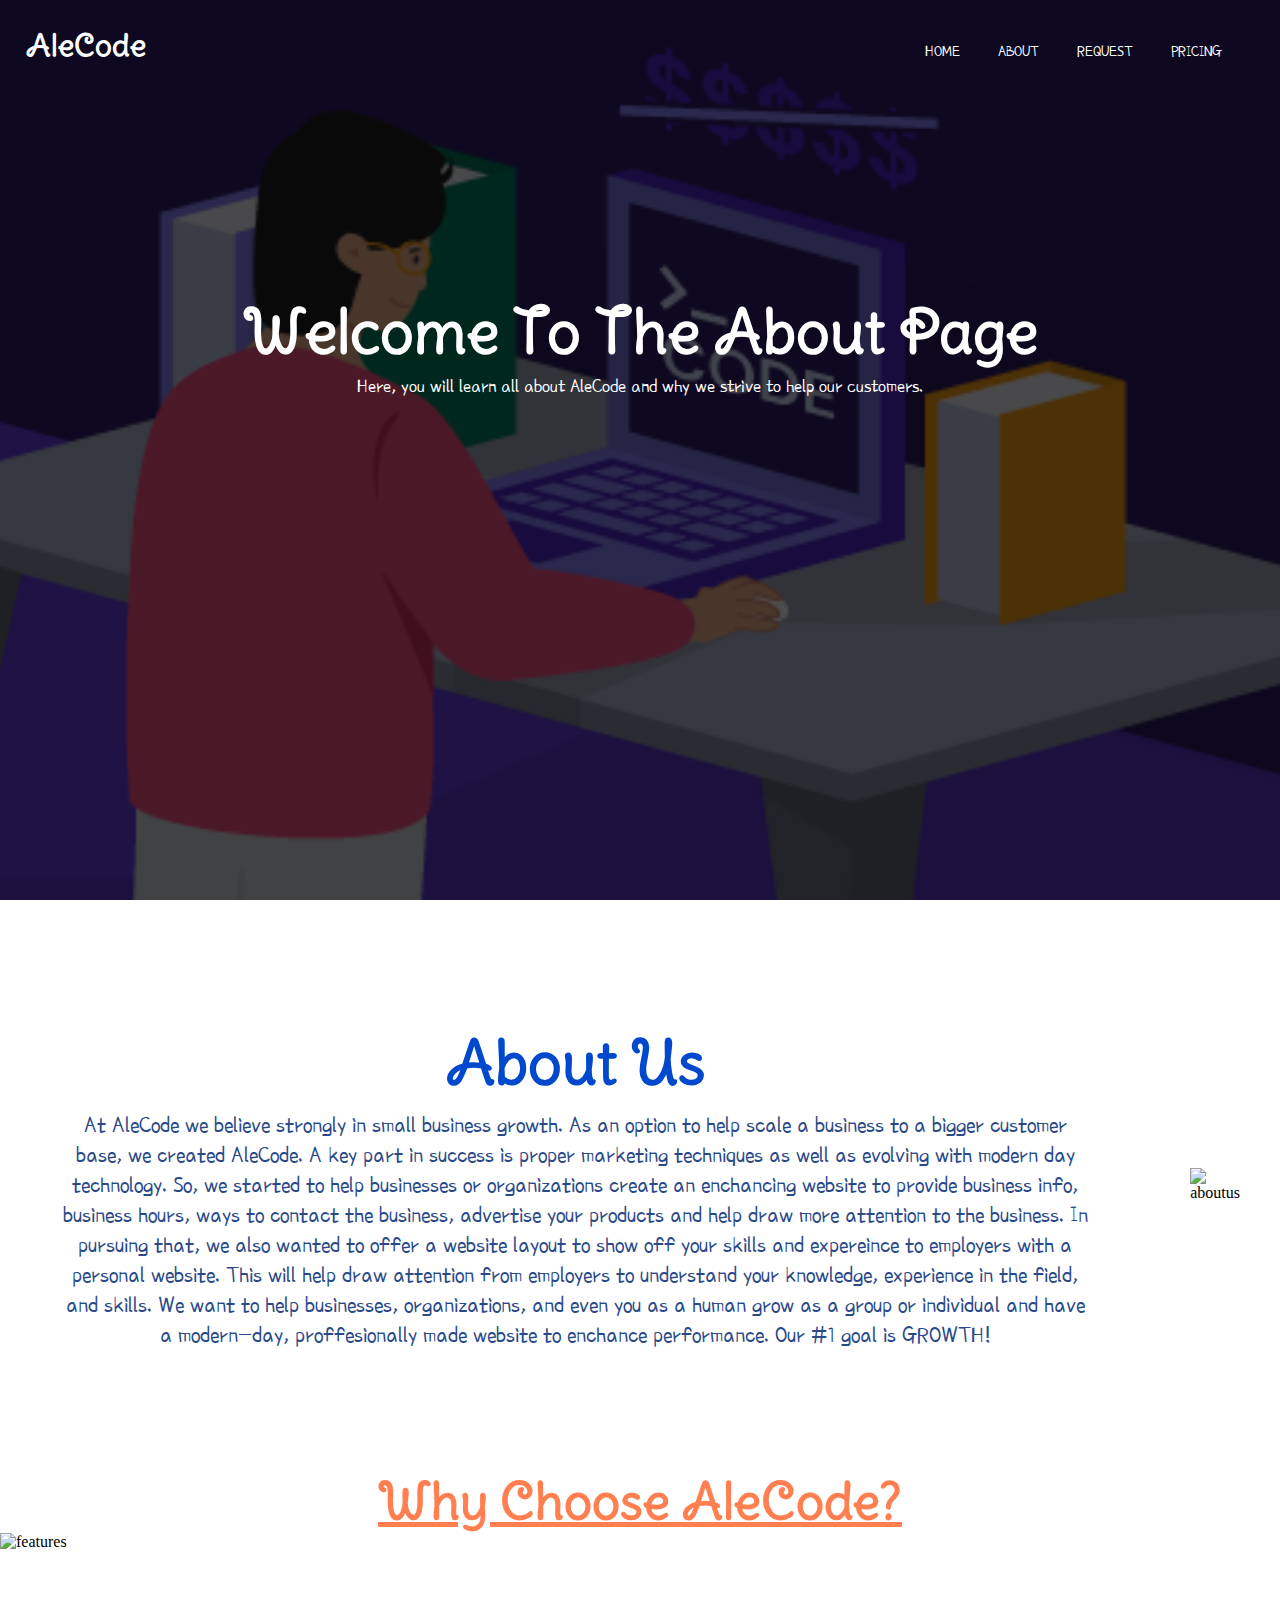
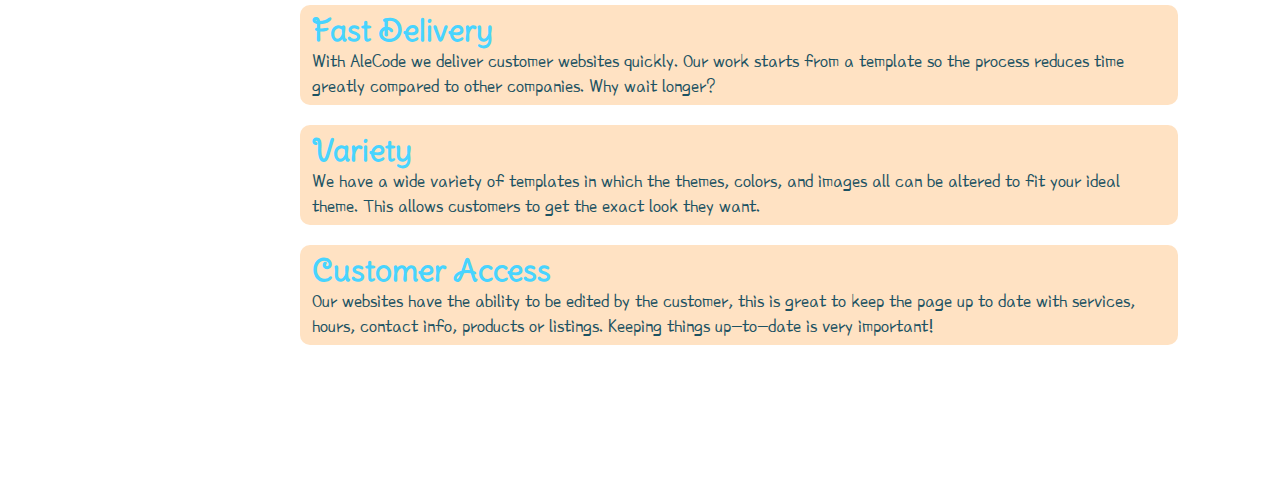
==== html/about.html @ b218ac96 "Created pages, added content to index and About page" ====
<!DOCTYPE html>
<html lang="en">

<head>
    <link rel="stylesheet" href="layout.css">
    <title>About</title>
    <meta charset="UTF-8">
    <meta name="viewport" content="width=device-width, initial-scale=1.0">
    <link rel="preconnect" href="https://fonts.googleapis.com">
    <link rel="preconnect" href="https://fonts.gstatic.com" crossorigin>
    <link href="https://fonts.googleapis.com/css2?family=Delius+Swash+Caps&display=swap" rel="stylesheet">
    <link rel="preconnect" href="https://fonts.googleapis.com">
    <link rel="preconnect" href="https://fonts.gstatic.com" crossorigin>
    <link href="https://fonts.googleapis.com/css2?family=Poor+Story&display=swap" rel="stylesheet">

</head>

<body>
    <section class="head-nav1">
        <nav>
                <h1>AleCode</h1>
            <div class="nav-links">
                <ul>
                    <li><a href="file://wsl.localhost/Ubuntu/home/acampbell/aa-projects/first-website/index.html">HOME</a></li>
                    <li><a href="about.html">ABOUT</a></li>
                    <li><a href="request.html">REQUEST</a></li>
                    <li><a href="pricing.html">PRICING</a></li>
                </ul>
            </div>
        </nav>
            <div class="header-text">
                <h1>Welcome To The About Page</h1>
                <p> Here, you will learn all about AleCode and why we strive to help our customers.
                </p>
            </div>
    </section>

    <section class="about">

        <div class="about-row">
            <div class="about-info">
                <h2>About Us</h2>
                <p>At AleCode we believe strongly in small business growth. As an option to help scale a business to a bigger customer
                base, we created AleCode. A key part in success is proper marketing techniques as well as evolving with modern day
                technology. So, we started to help businesses or organizations create an enchancing website to provide business info,
                business hours, ways to contact the business, advertise your products and help draw more attention to the business.
                In pursuing that, we also wanted to offer a website layout to show off your skills and expereince to employers with
                a personal website. This will help draw attention from employers to understand your knowledge, experience in the field,
                and skills. We want to help businesses, organizations, and even you as a human grow as a group or individual and have a
                modern-day, proffesionally made website to enchance performance. Our #1 goal is GROWTH!
                </p>
            </div>
            <div class="about-info">
                <img src="C:\Users\alexj\Downloads\aboutus.png" alt="aboutus">
            </div>
        </div>
    </section>

    <section class="why-us">
        <h1>Why Choose AleCode?</h1>
            <div class="why-row">
                <img src="C:\Users\alexj\Downloads\features.jpeg" alt="features">
            <ul class="ulwhy">
                <div class="why-points">
                    <h2>Fast Delivery</h2>
                    <p>With AleCode we deliver customer websites quickly. Our work starts from a template so the process
                    reduces time greatly compared to other companies. Why wait longer?
                    </p>
                </div>
                <div class="why-points">
                    <h2>Variety</h2>
                    <p>We have a wide variety of templates in which the themes, colors, and images all can be altered to fit your ideal
                    theme. This allows customers to get the exact look they want.
                    </p>
                </div>
                <div class="why-points">
                    <h2>Customer Access</h2>
                    <p>Our websites have the ability to be edited by the customer, this is great to keep the page up to date with
                    services, hours, contact info, products or listings. Keeping things up-to-date is very important!
                    </p>
                </div>
            </ul>
            </div>

    </section>




</body>
</html>
---- html/layout.css ----
* {
    margin: 0;
    padding: 0;
}

.head-nav {
    min-height: 100vh;
    width: 100%;
    background-image: linear-gradient(rgba(0,0,0,0.7), rgba(0,0,0,0.7)), url(requestpg.jpg);
    background-size: cover;
    background-position: center;
    position: relative;
}
.head-nav1 {
    min-height: 100vh;
    width: 100%;
    background-image: linear-gradient(rgba(0,0,0,0.7), rgba(0,0,0,0.7)), url(aboutpg.png);
    background-size: cover;
    background-position: center;
    position: relative;
}
.head-nav2 {
    min-height: 100vh;
    width: 100%;
    background-image: linear-gradient(rgba(0,0,0,0.7), rgba(0,0,0,0.7)), url(pricing.png);
    background-size: cover;
    background-position: center;
    position: relative;
}

nav {
    display: flex;
    justify-content: space-between;
    padding: 2%;
    margin-right: 10px;
}
nav h1 {
    font-size: 30px;
    font-family: 'Delius Swash Caps', cursive;
    color: white;
}
.nav-links ul li {
    list-style: none;
    display: inline-block;
    padding: 8px 12px;
    margin-top: 7px;
    margin-right: 10px;
    position: relative;
}
.nav-links ul li a {
    color: white;
    text-decoration: none;
    font-family: 'Poor Story', cursive;
    transition: 1s;
}
.nav-links ul li a:hover {
    font-size: 25px;
}
.header-text h1 {
    color: white;
    font-size: 60px;
    display: flex;
    justify-content: center;
    position: relative;
    margin-top: 200px;
    font-family: 'Delius Swash Caps', cursive;
}
.header-text p {
    color: rgb(255, 255, 255);
    font-size: 20px;
    font-family: 'Poor Story', cursive;
    text-align: center;
    padding-top: 5px;
}
.about-row {
    display: flex;
    justify-content: space-between;
    align-items: center;
    margin-top: 70px;
}
.about-info {
    margin: 0 40px 40px 60px;
    transition: 1s;
}

.about-info p {
    text-align: center;
    font-family: 'Poor Story', cursive;
    color: rgb(0, 0, 0);
    font-size: 24px;
    padding-bottom: 50px;
    color: rgb(41, 73, 137);
}
.about-info h2 {
    text-align: center;
    font-size: 60px;
    font-family: 'Delius Swash Caps', cursive;
    margin-top: 55px;
    margin-bottom: 10px;
    color: rgb(0, 72, 205);
}
.about-info img {
    width: 400px;
    align-items: center;
}
.why-us h1 {
    font-family: 'Delius Swash Caps', cursive;
    font-size: 50px;
    text-align: center;
    text-decoration: underline;
    color: coral;
}
.why-row img {
    width: 30%;
}

.why-row {
    display: flex;
    justify-content: space-between;
    margin-bottom: 100px;
}
.ulwhy {
    margin-top: 40px;
    padding: 2em;
}
.why-points {
    margin-bottom: 20px;
    background-color: rgb(255, 226, 195);
    border-radius: 10px;
    padding: 6px 12px;
    margin-left: 30px;
    margin-right: 70px;
}
.why-points h2 {
    font-size: 30px;
    font-family: 'Delius Swash Caps',cursive;
    text-align: left;
    color: rgb(72, 212, 255);
}
.why-points p {
    font-family: 'Poor Story', cursive;
    font-size: 20px;
    color: rgb(28, 82, 98);
}
.why-us {
    margin-top: 30px;
}
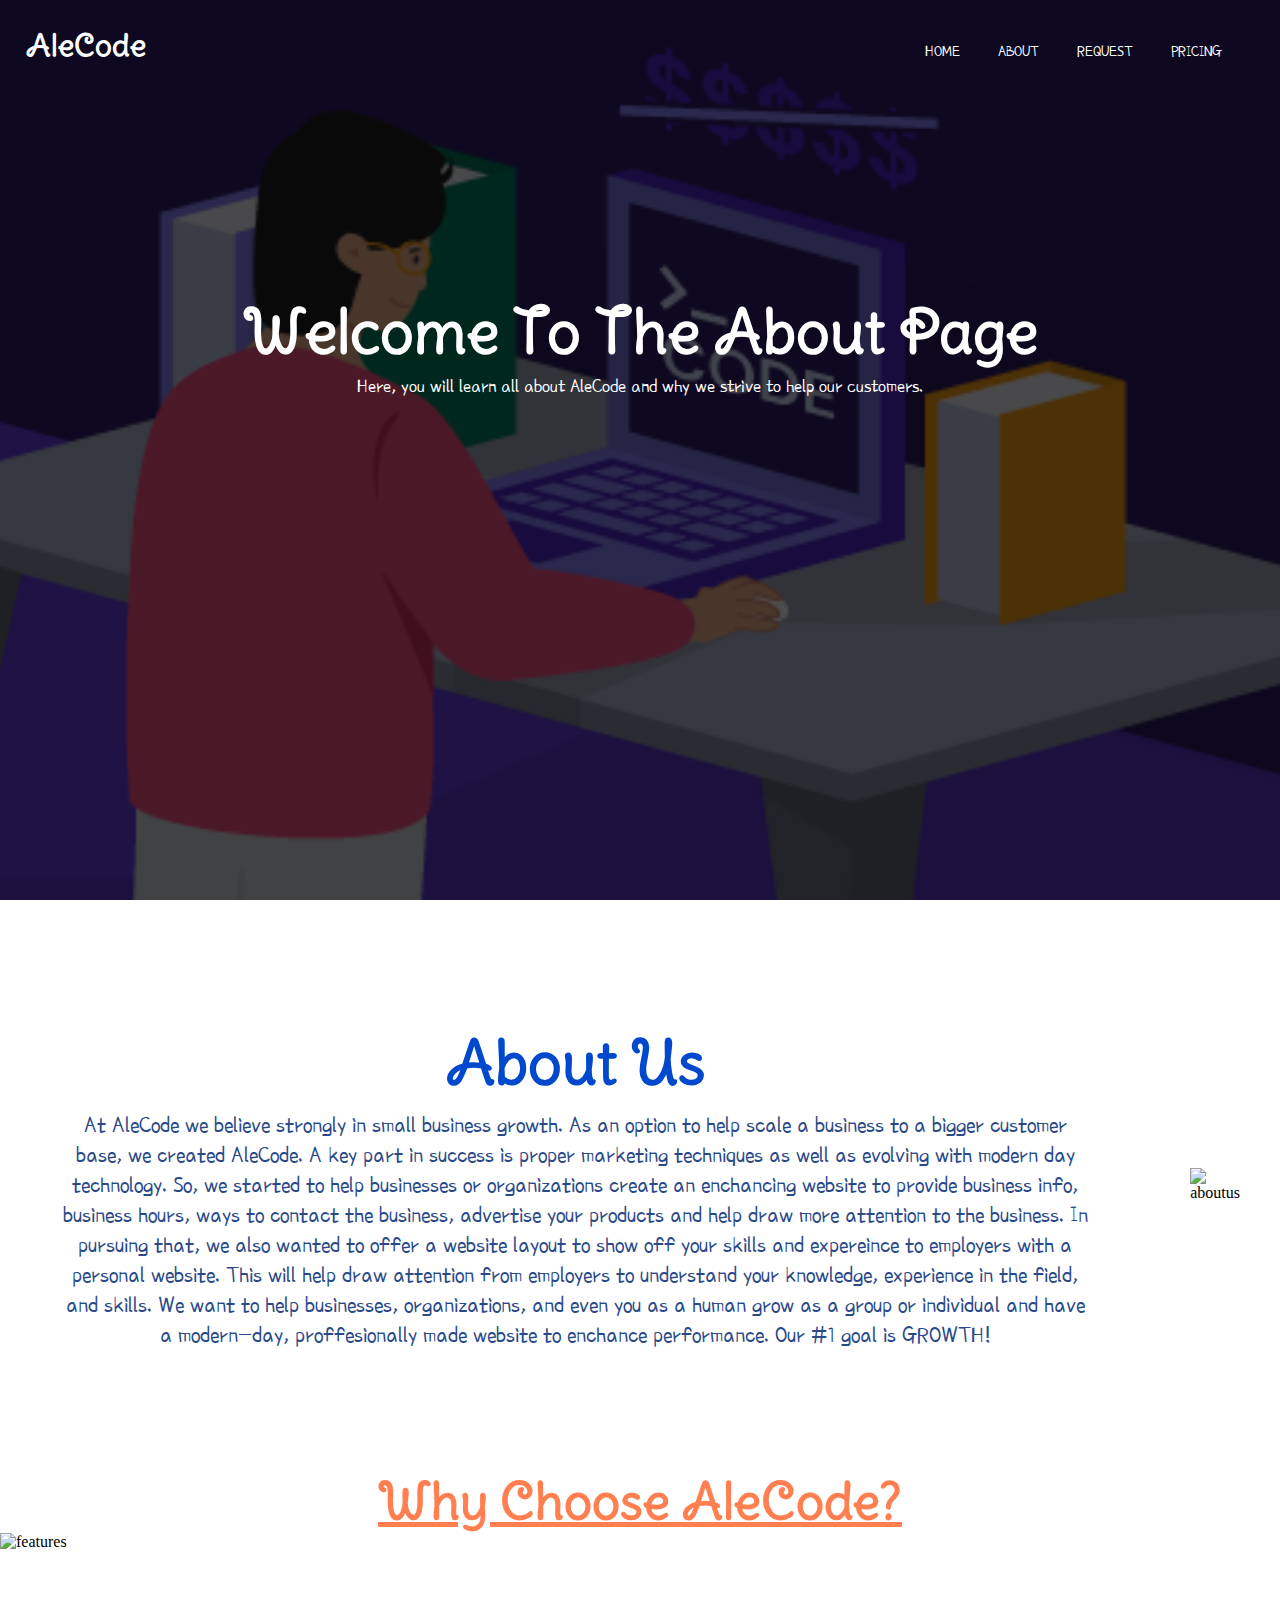
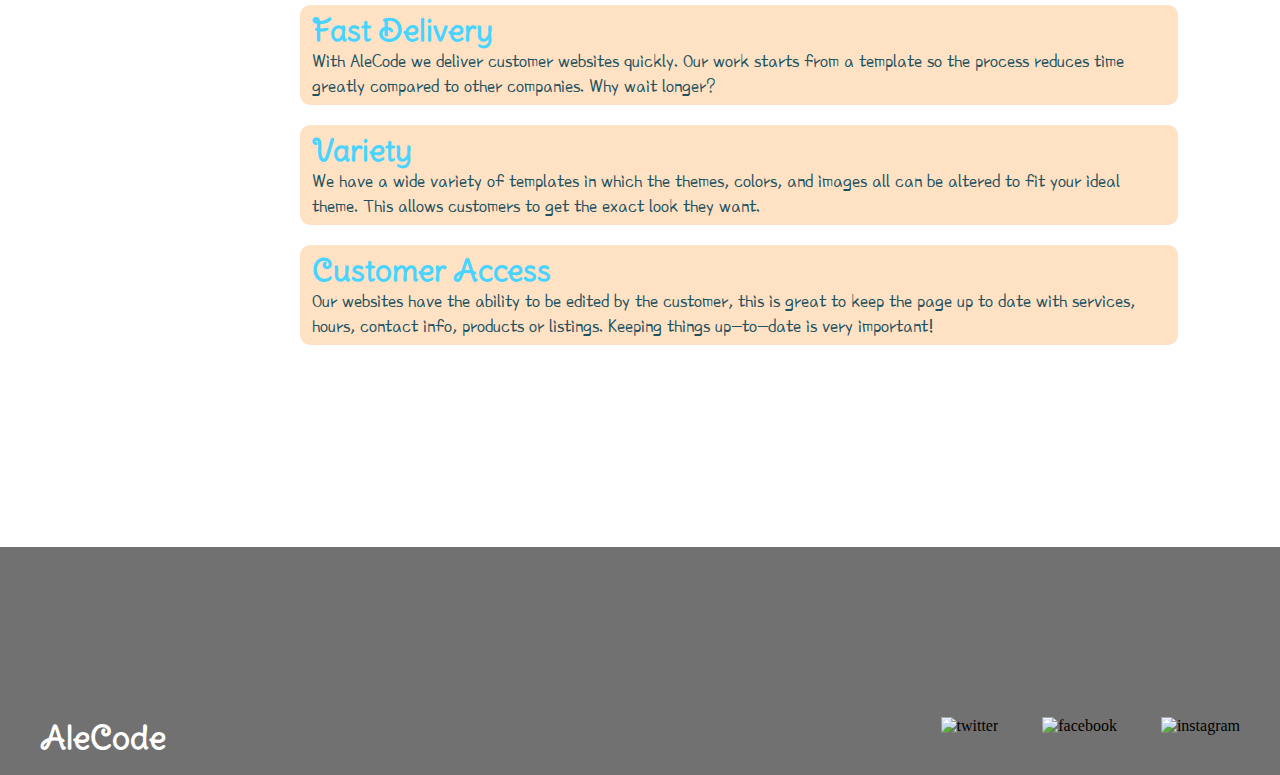
==== commit e02c2217: "Finished Website" ====
--- a/html/about.html
+++ b/html/about.html
@@ -84,6 +84,18 @@
 
     </section>
 
+    <section class="foot">
+        <footer class="footer">
+            <h1>AleCode</h1>
+            <div class="foot-content">
+                <img src="C:\Users\alexj\OneDrive\Documents\twitter.png" alt="twitter">
+                <img src="C:\Users\alexj\OneDrive\Documents\facebook.png" alt="facebook">
+                <img src="C:\Users\alexj\Downloads\instagram.png" alt="instagram">
+            </div>
+        </footer>
+    </section>
+
+
 
 
 
--- a/html/layout.css
+++ b/html/layout.css
@@ -145,3 +145,199 @@
 .why-us {
     margin-top: 30px;
 }
+.request-row {
+    display: flex;
+    justify-content: space-between;
+    align-items: center;
+    margin-top: 70px;
+    margin-bottom: 75px;
+}
+
+.request-text img {
+    width: 600px;
+    align-items: center;
+}
+.request-text p {
+    text-align: center;
+    font-family: 'Poor Story', cursive;
+    font-size: 24px;
+    margin-left: 30px;
+    margin-right: 30px;
+    color: rgb(153, 122, 238);
+}
+.request-text h2 {
+    text-align: center;
+    font-family: 'Delius Swash Caps', cursive;
+    font-size: 40px;
+    color: rgb(34, 25, 121);
+}
+.rform-row {
+    display: flex;
+    justify-content: center;
+    margin-bottom: 75px;
+    padding-top: 75px;
+    padding-bottom: 75px;
+}
+.opt-form {
+    margin: 1em;
+}
+input[type=text], select, textarea, input[type=tel] {
+    width: 100%;
+    padding: 6px 12px;
+    margin: 8px 0;
+    display: inline-block;
+    border: 1px solid #ccc;
+    border-radius: 4px;
+    box-sizing: border-box;
+}
+fieldset {
+    border-radius: 10px;
+    width: 400px;
+}
+.rform {
+    background-color: rgb(60, 60, 117);
+    background-size: cover;
+    background-position: center;
+    position: relative;
+    min-height: 100vh;
+    width: 100%;
+}
+label {
+    color: white;
+    font-family: 'Delius Swash Caps', cursive;
+}
+.form-legend {
+    color: white;
+    font-family: 'Delius Swash Caps', cursive;
+    padding: 7px;
+    margin-left: 50px;
+    margin-right: 50px;
+    margin-bottom: 15px;
+    font-size: 40px;
+}
+button {
+    width: 100%;
+    border: white 2px;
+    padding: 14px 20px;
+    margin: 8px 0;
+    border: none;
+    border-radius: 4px;
+    cursor: pointer;
+    font-family: 'Poor Story', cursive;
+    font-size: 24px;
+    transition: 2s;
+}
+button:hover {
+    background-color: #7ba9ff;
+}
+.price-package {
+    background-color: #ffffff;
+    margin: 2em;
+    padding: 10px 12px;
+    flex-basis: 30%;
+    border-radius: 10px;
+    margin-bottom: 50px;
+    box-sizing: border-box;
+    transition: 1s;
+    vertical-align: auto;
+}
+.price-row {
+    display: flex;
+    justify-content: space-between;
+}
+.prices {
+    margin-top: 75px;
+    margin-bottom: 75px;
+}
+.prices h1 {
+    font-size: 50px;
+    font-family: 'Delius Swash Caps', cursive;
+    text-align: center;
+    text-decoration: underline;
+    color: #160b46;
+}
+legend {
+    font-size: 45px;
+    font-family: 'Delius Swash Caps', cursive;
+    margin-left: 35px;
+    padding: 7px;
+    color: #16007a;
+}
+.field-price {
+    border-radius: 10px;
+    border-color: #1e00a6;
+}
+.price-package h2 {
+    text-align: center;
+    font-size: 35px;
+    font-family: 'Delius Swash Caps', cursive;
+    color: #1f0f63;
+}
+.price-package p {
+    font-size: 20px;
+    font-family: 'Poor Story', cursive;
+    text-align: center;
+    padding-left: 30px;
+    padding-right: 30px;
+    padding-bottom: 30px;
+    color: #1e00a6;
+}
+.price-package:hover {
+    transform: scale(1.2);
+}
+.extras-row {
+    display: flex;
+    justify-content: space-between;
+    align-items: center;
+}
+.extras-content img {
+    width: 500px;
+    margin-left: 10px;
+}
+.extras-content p {
+    margin-left: 70px;
+    margin-right: 50px;
+    font-size: 25px;
+    font-family: 'Poor Story', cursive;
+    color: #ff8c00;
+}
+.extras-content h2 {
+    font-size: 55px;
+    font-family: 'Delius Swash Caps', cursive;
+    margin-left: 50px;
+    color: #d48011;
+}
+.extras-content {
+    margin-bottom: 75px;
+}
+footer {
+    display: flex;
+    justify-content: space-between;
+
+}
+.foot-content {
+    display: inline-block;
+}
+.foot-content img {
+    position: relative;
+    width: 25px;
+    margin-right: 40px;
+    margin-bottom: 40px;
+    margin-top: 170px;
+
+}
+footer h1 {
+    font-family: 'Delius Swash Caps',cursive;
+    padding-left: 40px;
+    padding-top: 170px;
+    color: white;
+}
+.foot {
+    min-height: 10vh;
+    width: 100%;
+    background-color: rgb(52, 52, 52, 0.7);
+    background-size: cover;
+    background-position: center;
+    position: relative;
+    margin-top: 150px;
+}
